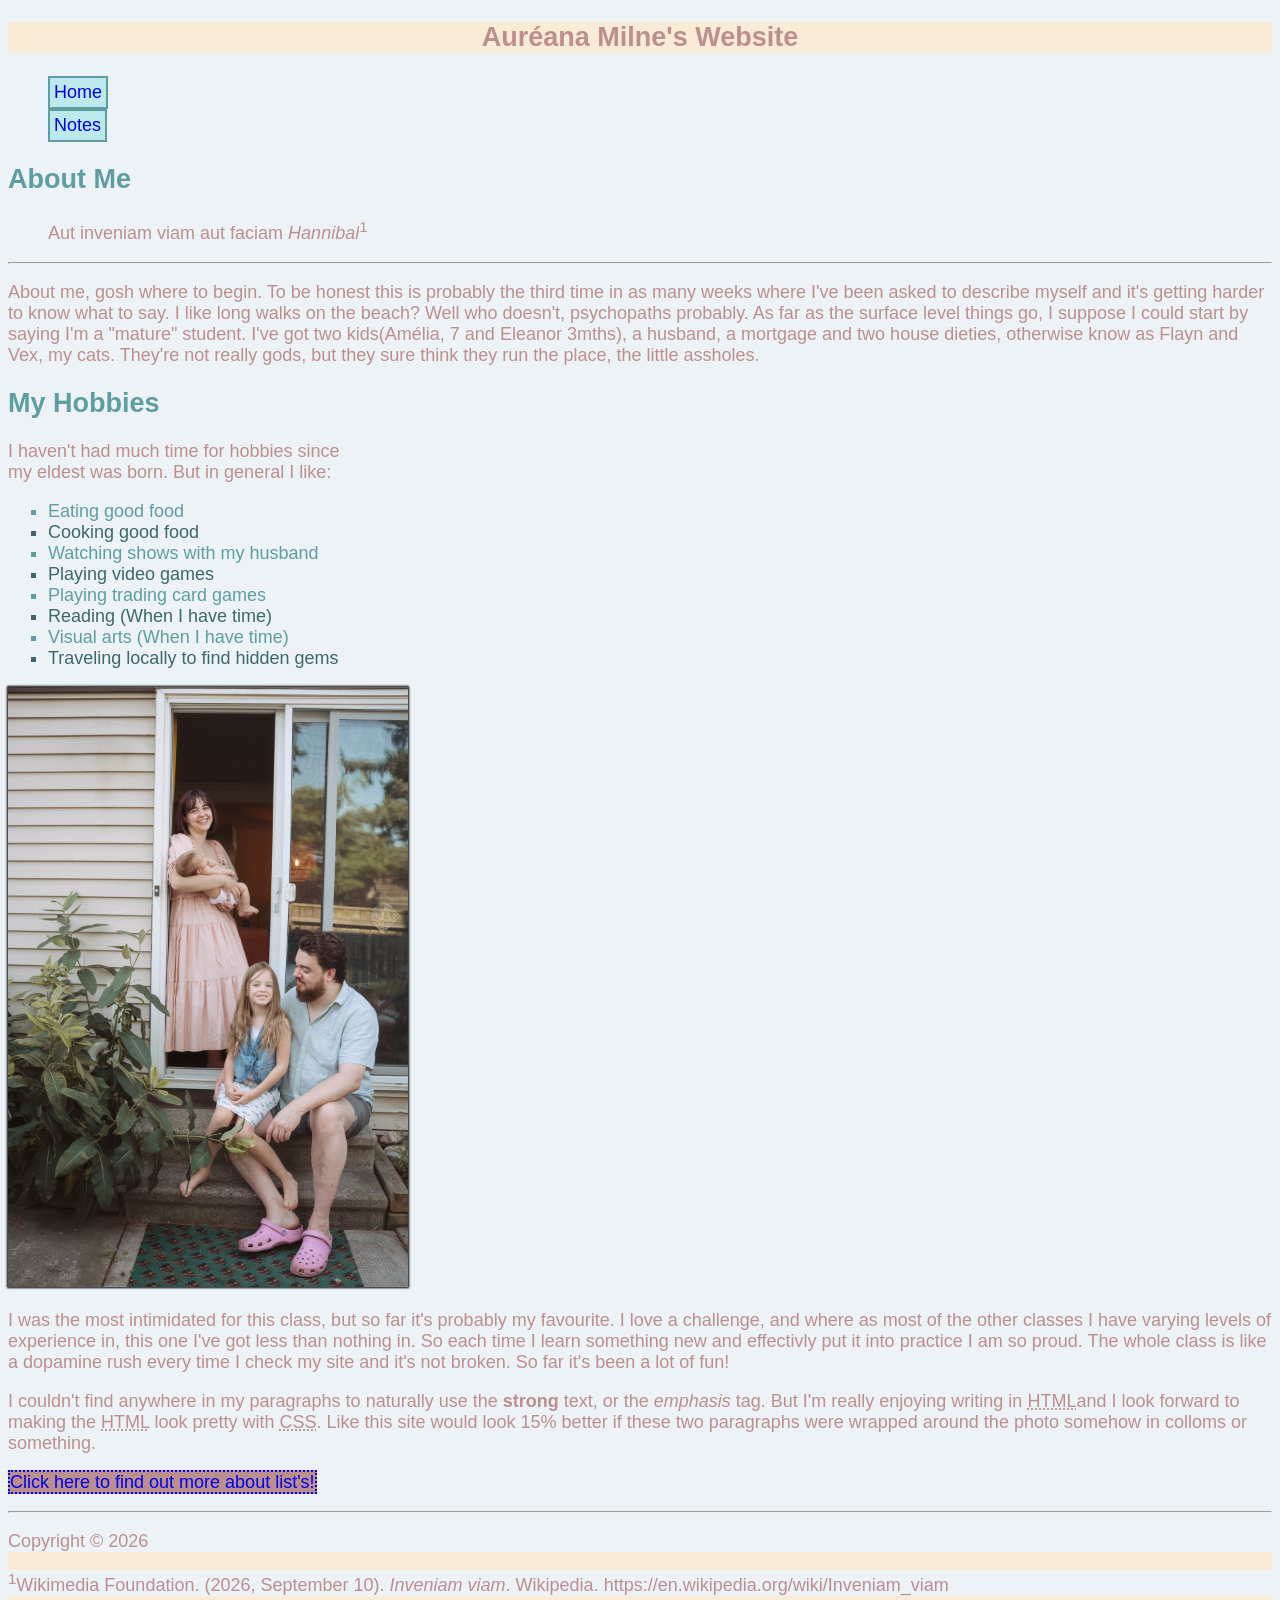
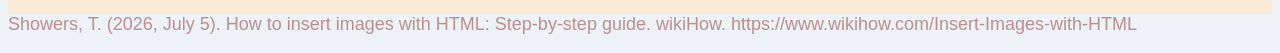
==== html-assignment/index.html @ 3e5b409a "keep steady colour on links" ====
<!DOCTYPE html>
<html lang="en">

<head>
    <meta charset="UTF-8">
    <meta name="viewport" content="width=device-width, initial-scale=1.0">
    <title>miln html assignment</title>
    <link href="css/main.css" rel="stylesheet">
</head>

<body>
    <header>
        <nav>
        <h1 class="site-title">Auréana Milne's Website</h1>
            <ul>
                <li> 
                    <a href="/">Home</a></li>
                <li><a href="/notes.html">Notes</a></li>
            </ul>
            </nav>
            
    </header>
    <article>
        <h2 class="heading">About Me</h2>

        <blockquote>
            Aut inveniam viam aut faciam <cite>Hannibal</cite><sup>1</sup>
        </blockquote>
        <hr>

    </article>
    <p>About me, gosh where to begin. To be honest this is probably the third time in as many weeks where I've been
        asked to describe myself and it's getting harder to know what to say. I like long walks on the beach? Well who
        doesn't, psychopaths probably. As far as the surface level things go, I suppose I could start by saying I'm a
        "mature" student. I've got two kids(Amélia, 7 and Eleanor 3mths), a husband, a mortgage and two house dieties,
        otherwise know as Flayn and Vex, my cats. They're not really gods, but they sure think they run the place, the
        little assholes. </p>

    <h2 class="heading">My Hobbies</h2>

    <p>I haven't had much time for hobbies since <br> my eldest was born. But in general I like:</p>

    <ul class="hobbies">
        <li>Eating good food</li>
        <li>Cooking good food</li>
        <li>Watching shows with my husband</li>
        <li>Playing video games</li>
        <li>Playing trading card games</li>
        <li>Reading (When I have time)</li>
        <li>Visual arts (When I have time)</li>
        <li>Traveling locally to find hidden gems</li>

    </ul>

    <img src="images/image-test.jpg" alt="my family, my daughters and husband" width="400" height="600" id="my-image">

    <p> I was the most intimidated for this class, but so far it's probably my favourite. I love a challenge, and where
        as most of the other classes I have varying levels of experience in, this one I've got less than nothing in. So
        each time I learn something new and effectivly put it into practice I am so proud. The whole class is like a
        dopamine rush every time I check my site and it's not broken. So far it's been a lot of fun! </p>
    <p>
        I couldn't find anywhere in my paragraphs to naturally use the
        <strong>strong</strong> text, or the <em>emphasis</em> tag.
        But I'm really enjoying writing in <abbr title="Hypertext Markup Language">HTML</abbr>and I look forward to
        making the
        <abbr title="Hypertext Markup Language">HTML</abbr> look pretty with <abbr
            title="Cascading Style Sheets">CSS</abbr>. Like this site would look 15% better if these two paragraphs were
        wrapped around the photo somehow in colloms or something.
    </p>

    <p><a class="link" href="notes.html">Click here to find out more about list's! </a> </p>

    <hr>

    <footer>

        <p>Copyright &copy; 2026</p>

        <p>
            <sup>1</sup>Wikimedia Foundation. (2026, September 10).
            <cite>Inveniam viam</cite>. Wikipedia.
            https://en.wikipedia.org/wiki/Inveniam_viam
        </p>

        <p>
            Showers, T. (2026, July 5). How to insert images with HTML:
            Step-by-step guide. wikiHow.
            https://www.wikihow.com/Insert-Images-with-HTML
        </p>

    </footer>
</body>

</html>
---- html-assignment/css/main.css ----
* {
    background-color: rgb(236, 242, 246);
}

body {
    font-family: 'Franklin Gothic Medium', 'Arial Narrow', Arial, sans-serif;
    font-size: 18px;
    color: rosybrown;
}

nav ul {
    list-style-type: none;
}


nav a {
    text-decoration: none;
    background-color: rgb(188, 234, 236);
    border: 2px solid cadetblue;
    padding: 4px 4px;
    display: inline-block;
    color: 61, 104, 106;
}

nav a {
    color:none;
}

.site-title {
    background: antiquewhite;
    color: rosybrown;
    text-align: center;
}

.heading {
    color: cadetblue;

}

.hobbies {
    list-style-type: square;
}

li:nth-child(odd) {
    border: 2px;
    color: cadetblue;
}

li:nth-child(even) {
    border: 2px;
    color: rgb(61, 104, 106);
}

#my-image {
    box-shadow: 0px 0px 2px 1px black;
}

.link {
    text-decoration: none;
    background-color: rosybrown;
    border-style: dotted;
    border-width: 2px;

}

footer {
    background-color: antiquewhite;
}
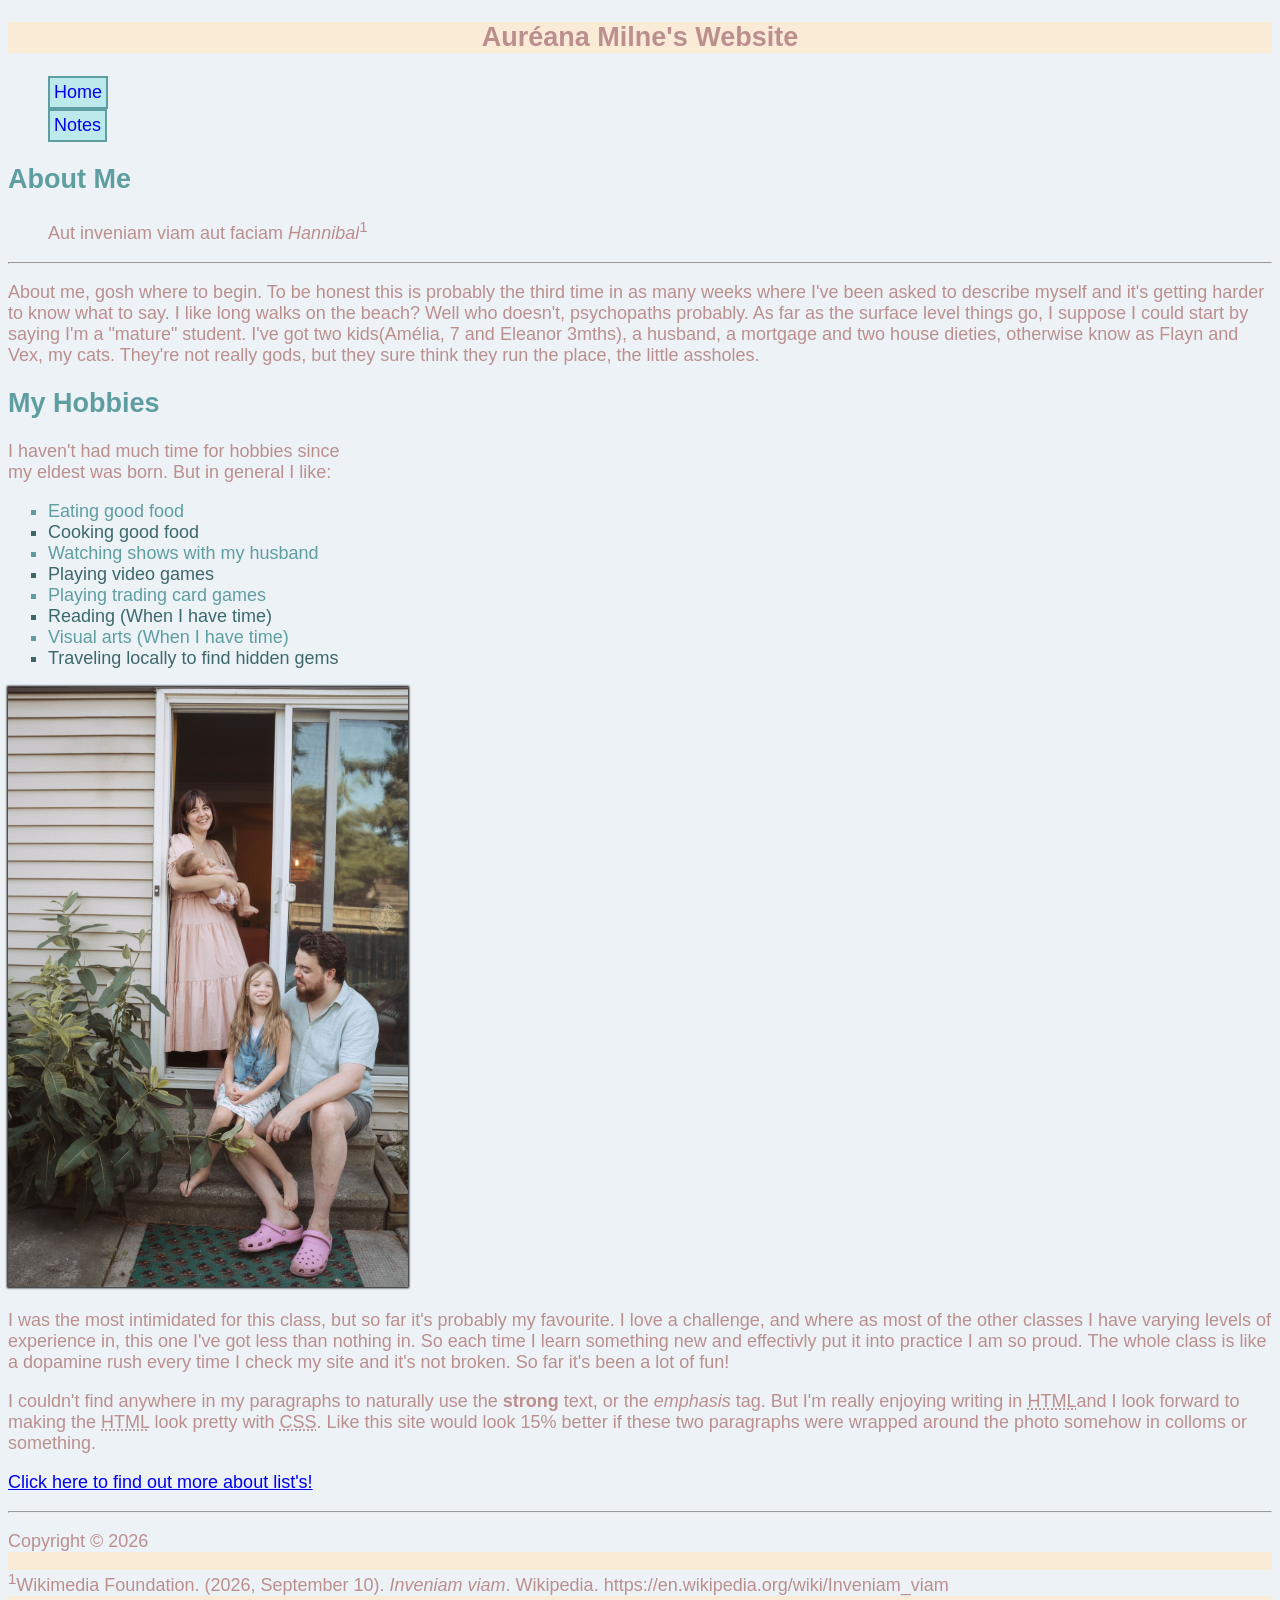
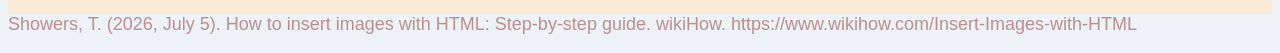
==== commit eab52bc3: "button fix?" ====
--- a/html-assignment/index.html
+++ b/html-assignment/index.html
@@ -14,7 +14,7 @@
         <h1 class="site-title">Auréana Milne's Website</h1>
             <ul>
                 <li> 
-                    <a href="/">Home</a></li>
+                    <a href="index.html">Home</a></li>
                 <li><a href="/notes.html">Notes</a></li>
             </ul>
             </nav>
--- a/html-assignment/css/main.css
+++ b/html-assignment/css/main.css
@@ -20,10 +20,6 @@
     padding: 4px 4px;
     display: inline-block;
     color: 61, 104, 106;
-}
-
-nav a {
-    color:none;
 }
 
 .site-title {
@@ -55,14 +51,6 @@
     box-shadow: 0px 0px 2px 1px black;
 }
 
-.link {
-    text-decoration: none;
-    background-color: rosybrown;
-    border-style: dotted;
-    border-width: 2px;
-
-}
-
 footer {
     background-color: antiquewhite;
 }
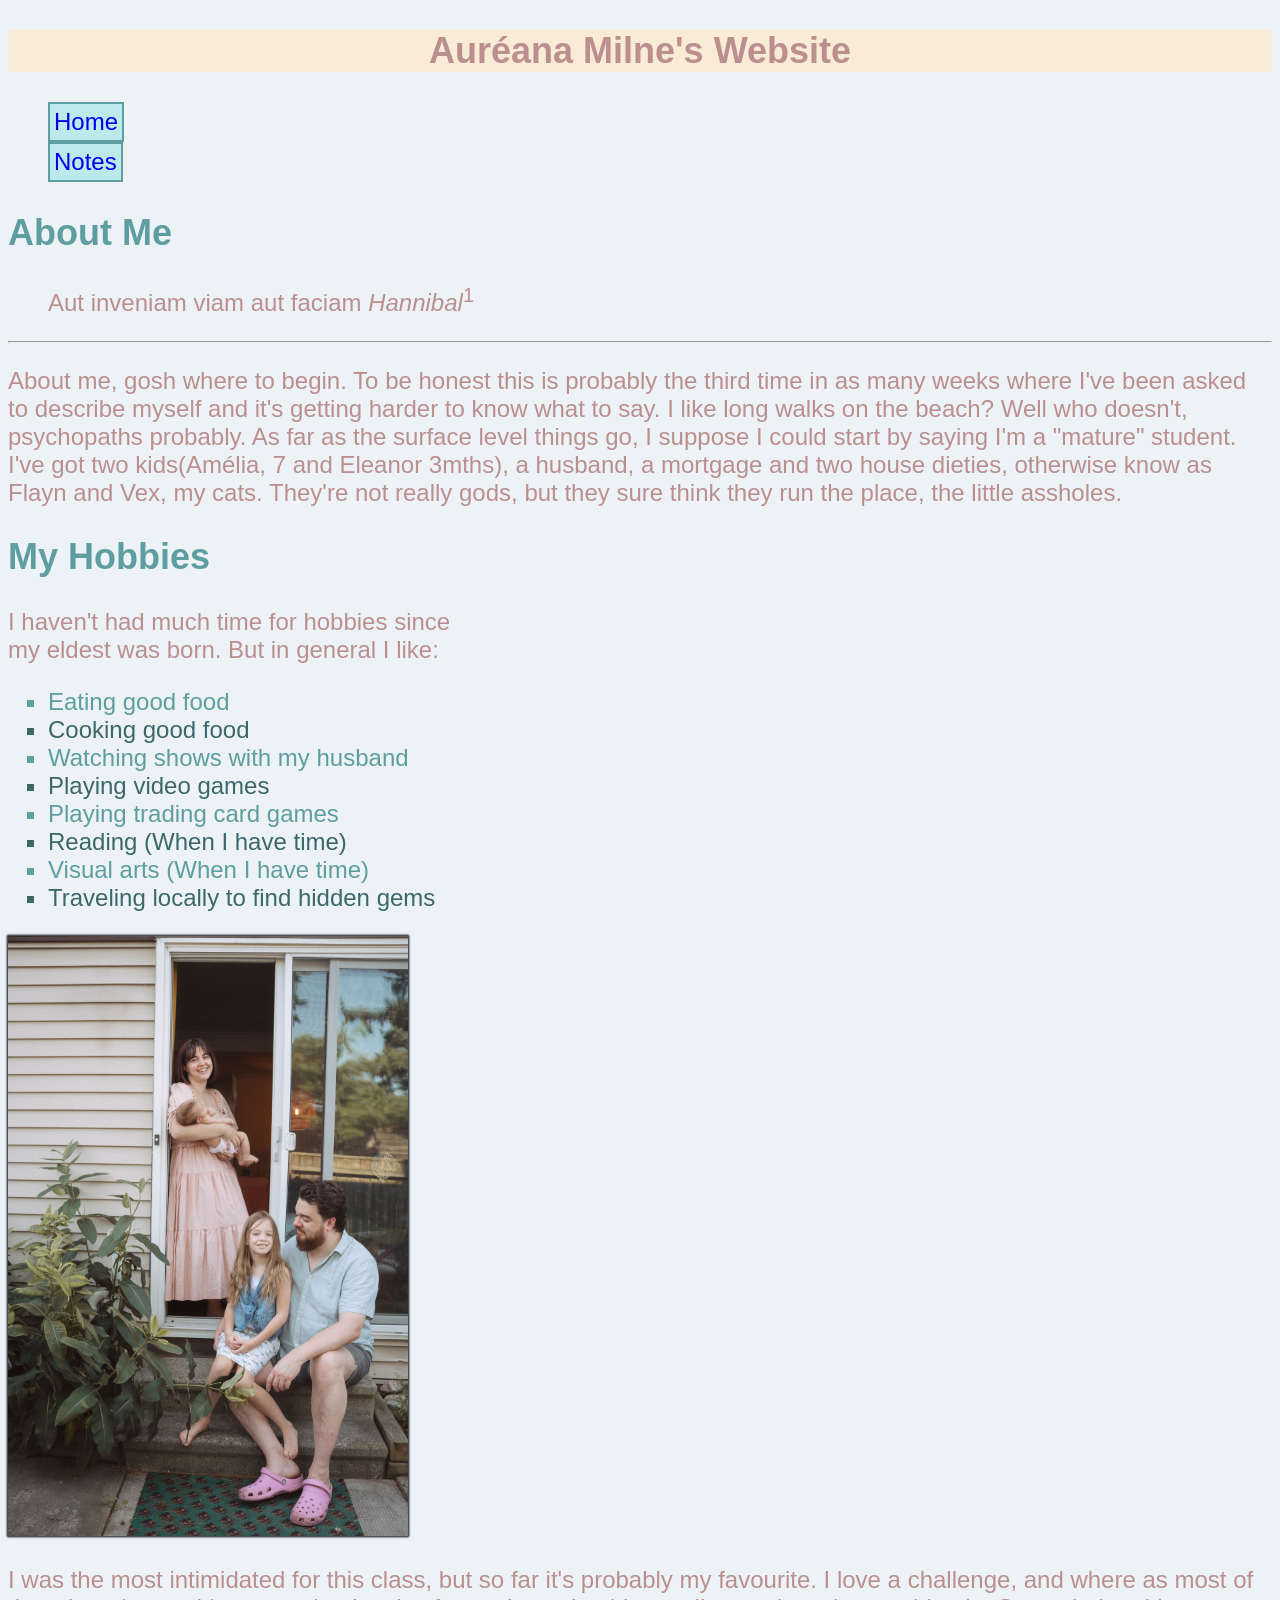
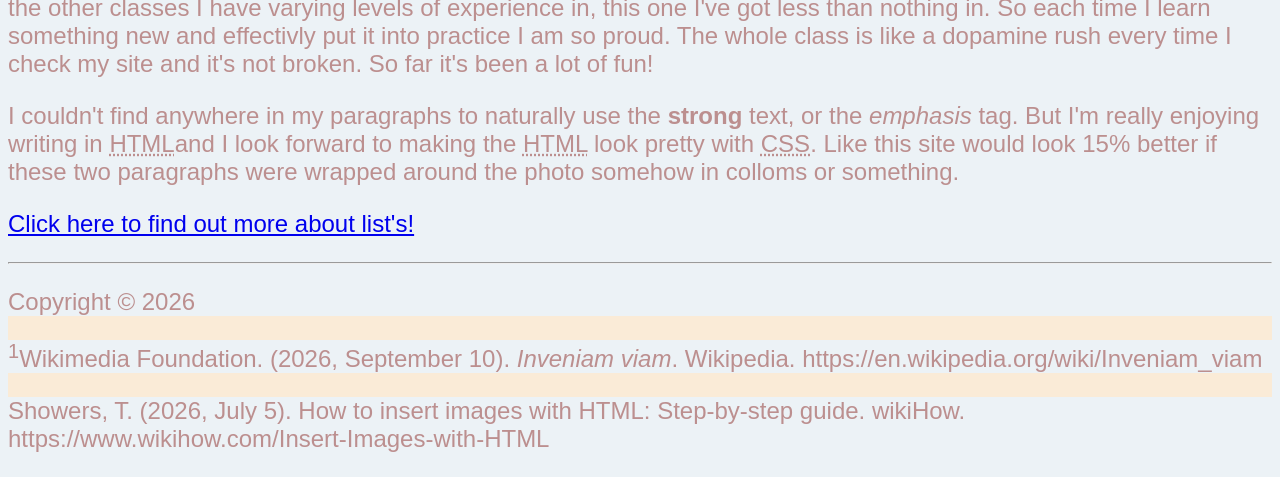
==== commit 479e18a9: "colour on hover" ====
--- a/html-assignment/index.html
+++ b/html-assignment/index.html
@@ -14,8 +14,8 @@
         <h1 class="site-title">Auréana Milne's Website</h1>
             <ul>
                 <li> 
-                    <a href="index.html">Home</a></li>
-                <li><a href="/notes.html">Notes</a></li>
+                    <a href="html-assignmentxxxxxxxxdc">Home</a></li>
+                <li><a href="notes.html">Notes</a></li>
             </ul>
             </nav>
             
--- a/html-assignment/css/main.css
+++ b/html-assignment/css/main.css
@@ -5,7 +5,9 @@
 body {
     font-family: 'Franklin Gothic Medium', 'Arial Narrow', Arial, sans-serif;
     font-size: 18px;
+    font-size: 1.5rem;
     color: rosybrown;
+
 }
 
 nav ul {
@@ -20,6 +22,11 @@
     padding: 4px 4px;
     display: inline-block;
     color: 61, 104, 106;
+}
+
+nav a {
+    hover:antiquewhite;
+    focus: antiquewhite 
 }
 
 .site-title {
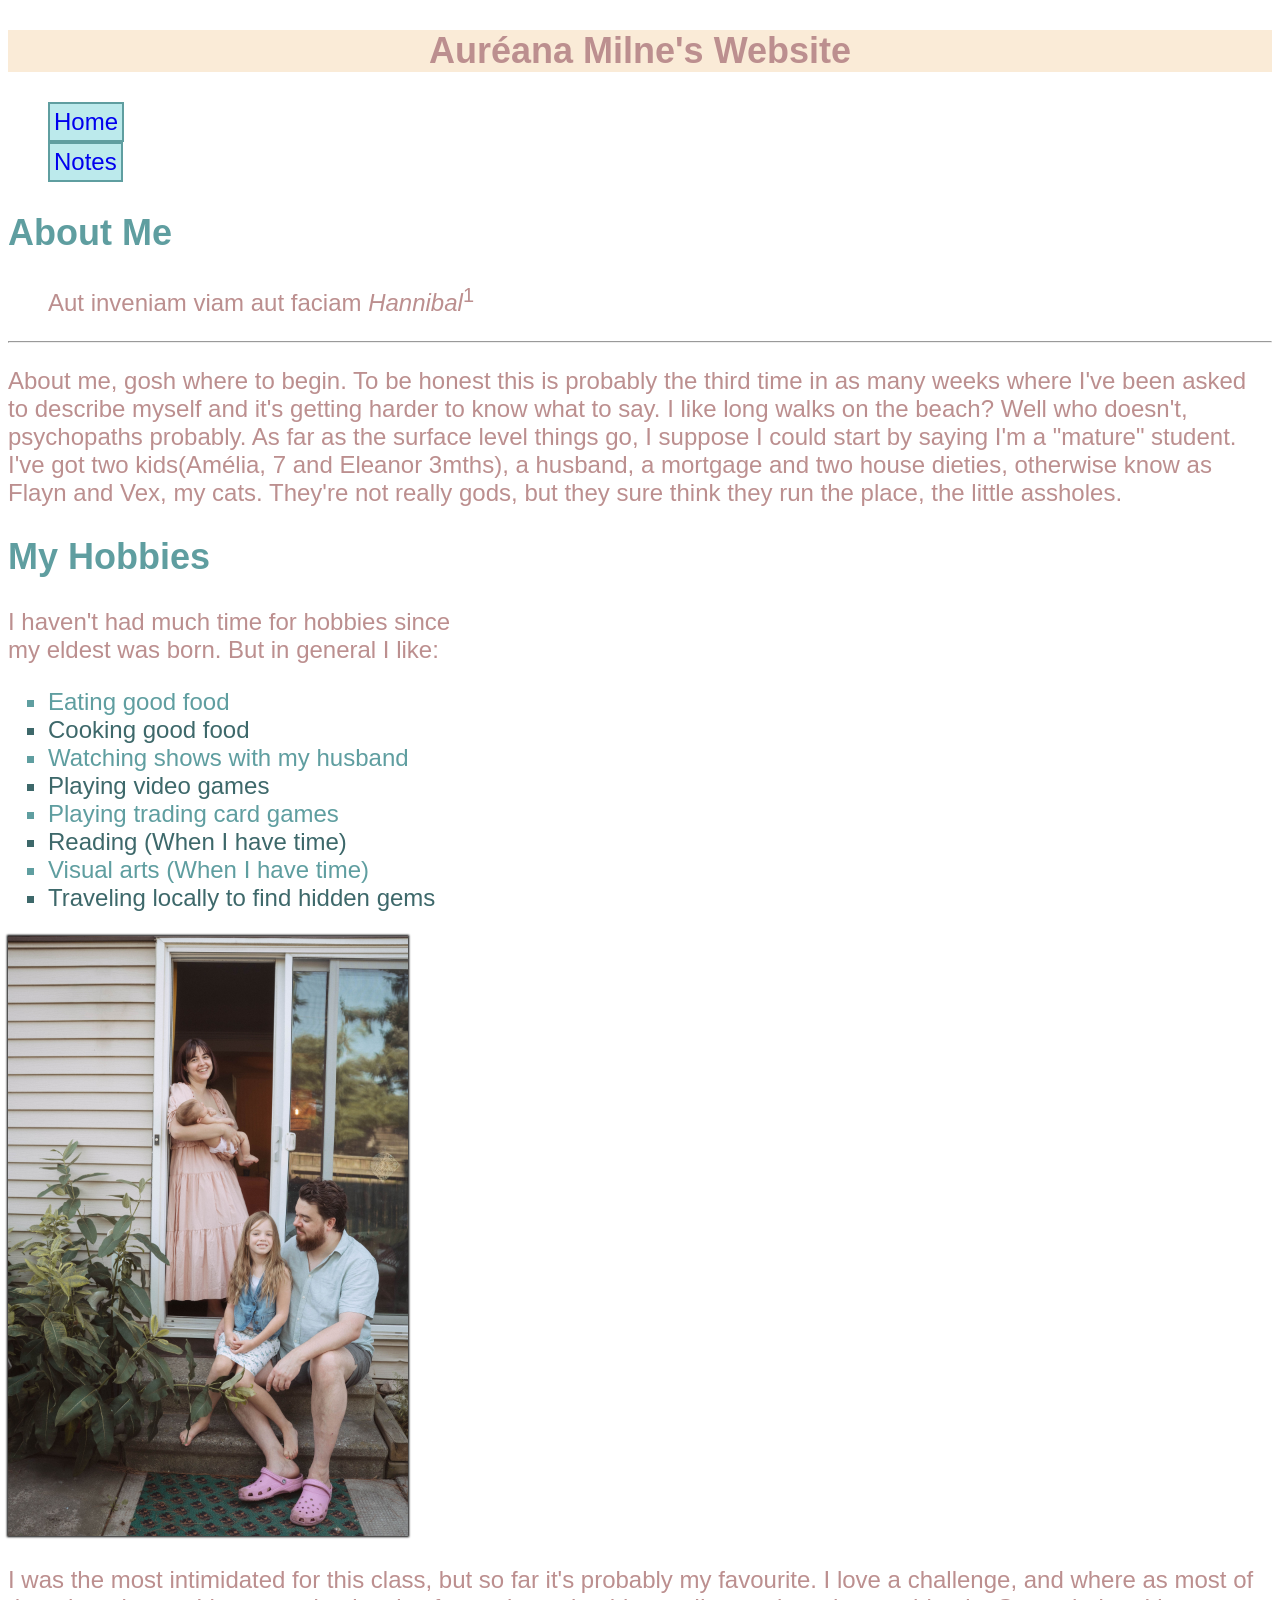
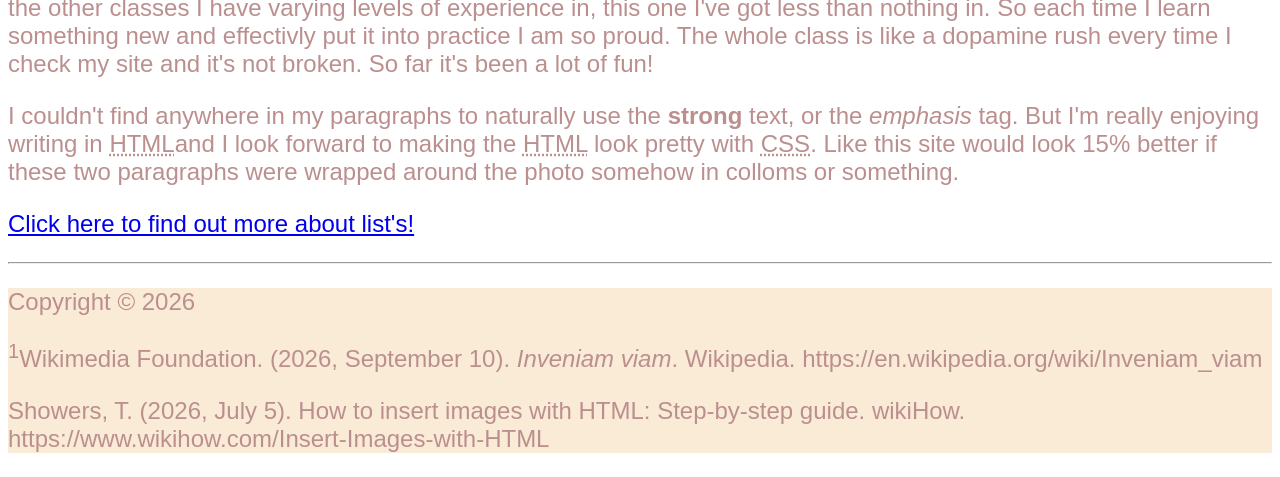
==== commit b11aa86c: "closed a link in buttons" ====
--- a/html-assignment/index.html
+++ b/html-assignment/index.html
@@ -15,7 +15,7 @@
             <ul>
                 <li> 
                     <a href="html-assignmentxxxxxxxxdc">Home</a></li>
-                <li><a href="notes.html">Notes</a></li>
+                <li><a class=link href="notes.html">Notes</a></li>
             </ul>
             </nav>
             
--- a/html-assignment/css/main.css
+++ b/html-assignment/css/main.css
@@ -1,7 +1,3 @@
-* {
-    background-color: rgb(236, 242, 246);
-}
-
 body {
     font-family: 'Franklin Gothic Medium', 'Arial Narrow', Arial, sans-serif;
     font-size: 18px;
@@ -21,12 +17,12 @@
     border: 2px solid cadetblue;
     padding: 4px 4px;
     display: inline-block;
-    color: 61, 104, 106;
+    color: rgb (61, 104, 106);
 }
 
-nav a {
-    hover:antiquewhite;
-    focus: antiquewhite 
+nav a:hover,
+nav a:focus {
+    background-color: antiquewhite;
 }
 
 .site-title {
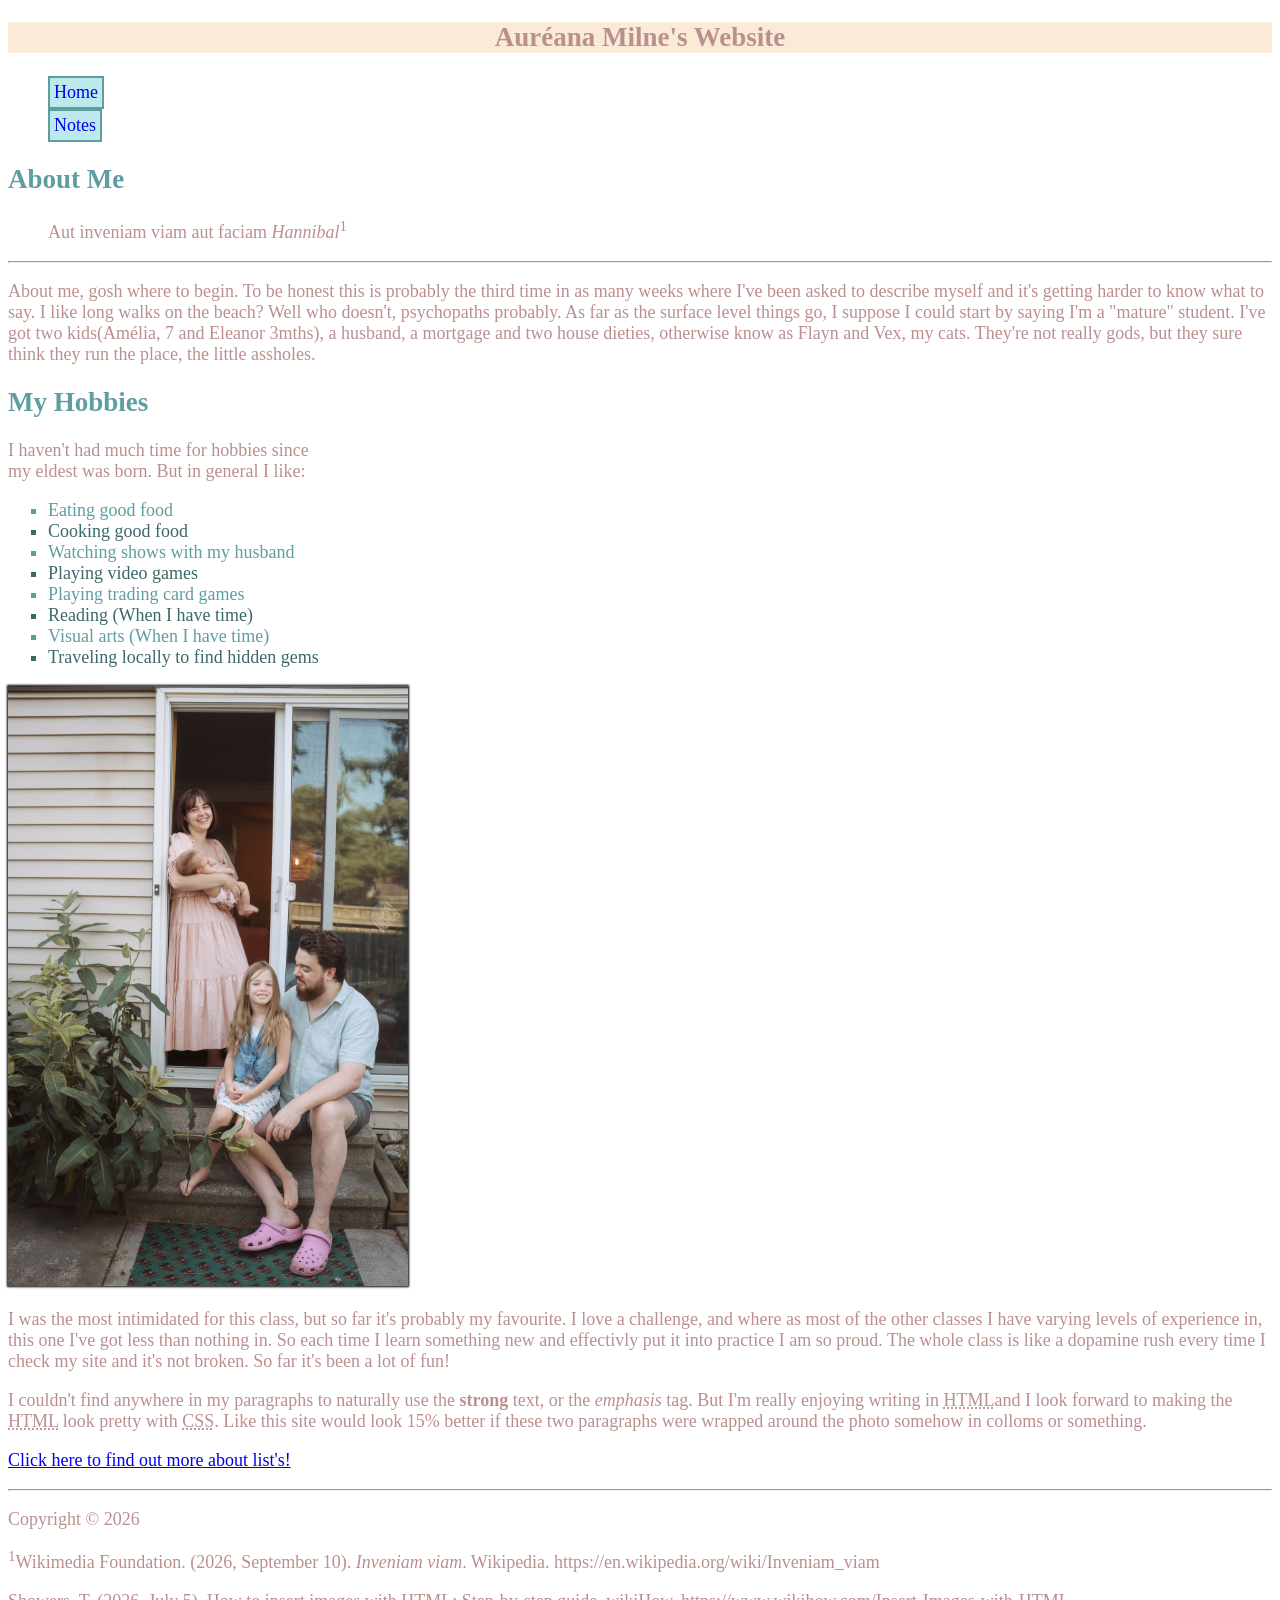
==== commit accb86aa: "adds midterm assignment" ====
--- a/html-assignment/index.html
+++ b/html-assignment/index.html
@@ -13,8 +13,7 @@
         <nav>
         <h1 class="site-title">Auréana Milne's Website</h1>
             <ul>
-                <li> 
-                    <a href="html-assignmentxxxxxxxxdc">Home</a></li>
+                <li><a href="html-assignment">Home</a></li>
                 <li><a class=link href="notes.html">Notes</a></li>
             </ul>
             </nav>
@@ -55,7 +54,7 @@
     <img src="images/image-test.jpg" alt="my family, my daughters and husband" width="400" height="600" id="my-image">
 
     <p> I was the most intimidated for this class, but so far it's probably my favourite. I love a challenge, and where
-        as most of the other classes I have varying levels of experience in, this one I've got less than nothing in. So
+        as most of the other classes I have varying levels of experience in, this one I've got less than nothing in. So 
         each time I learn something new and effectivly put it into practice I am so proud. The whole class is like a
         dopamine rush every time I check my site and it's not broken. So far it's been a lot of fun! </p>
     <p>
--- a/html-assignment/css/main.css
+++ b/html-assignment/css/main.css
@@ -1,7 +1,7 @@
 body {
-    font-family: 'Franklin Gothic Medium', 'Arial Narrow', Arial, sans-serif;
+    font-family: 'Franklin Gothic Medium';
     font-size: 18px;
-    font-size: 1.5rem;
+    font-weight: 1.5;
     color: rosybrown;
 
 }
@@ -54,6 +54,6 @@
     box-shadow: 0px 0px 2px 1px black;
 }
 
-footer {
+.footer {
     background-color: antiquewhite;
 }
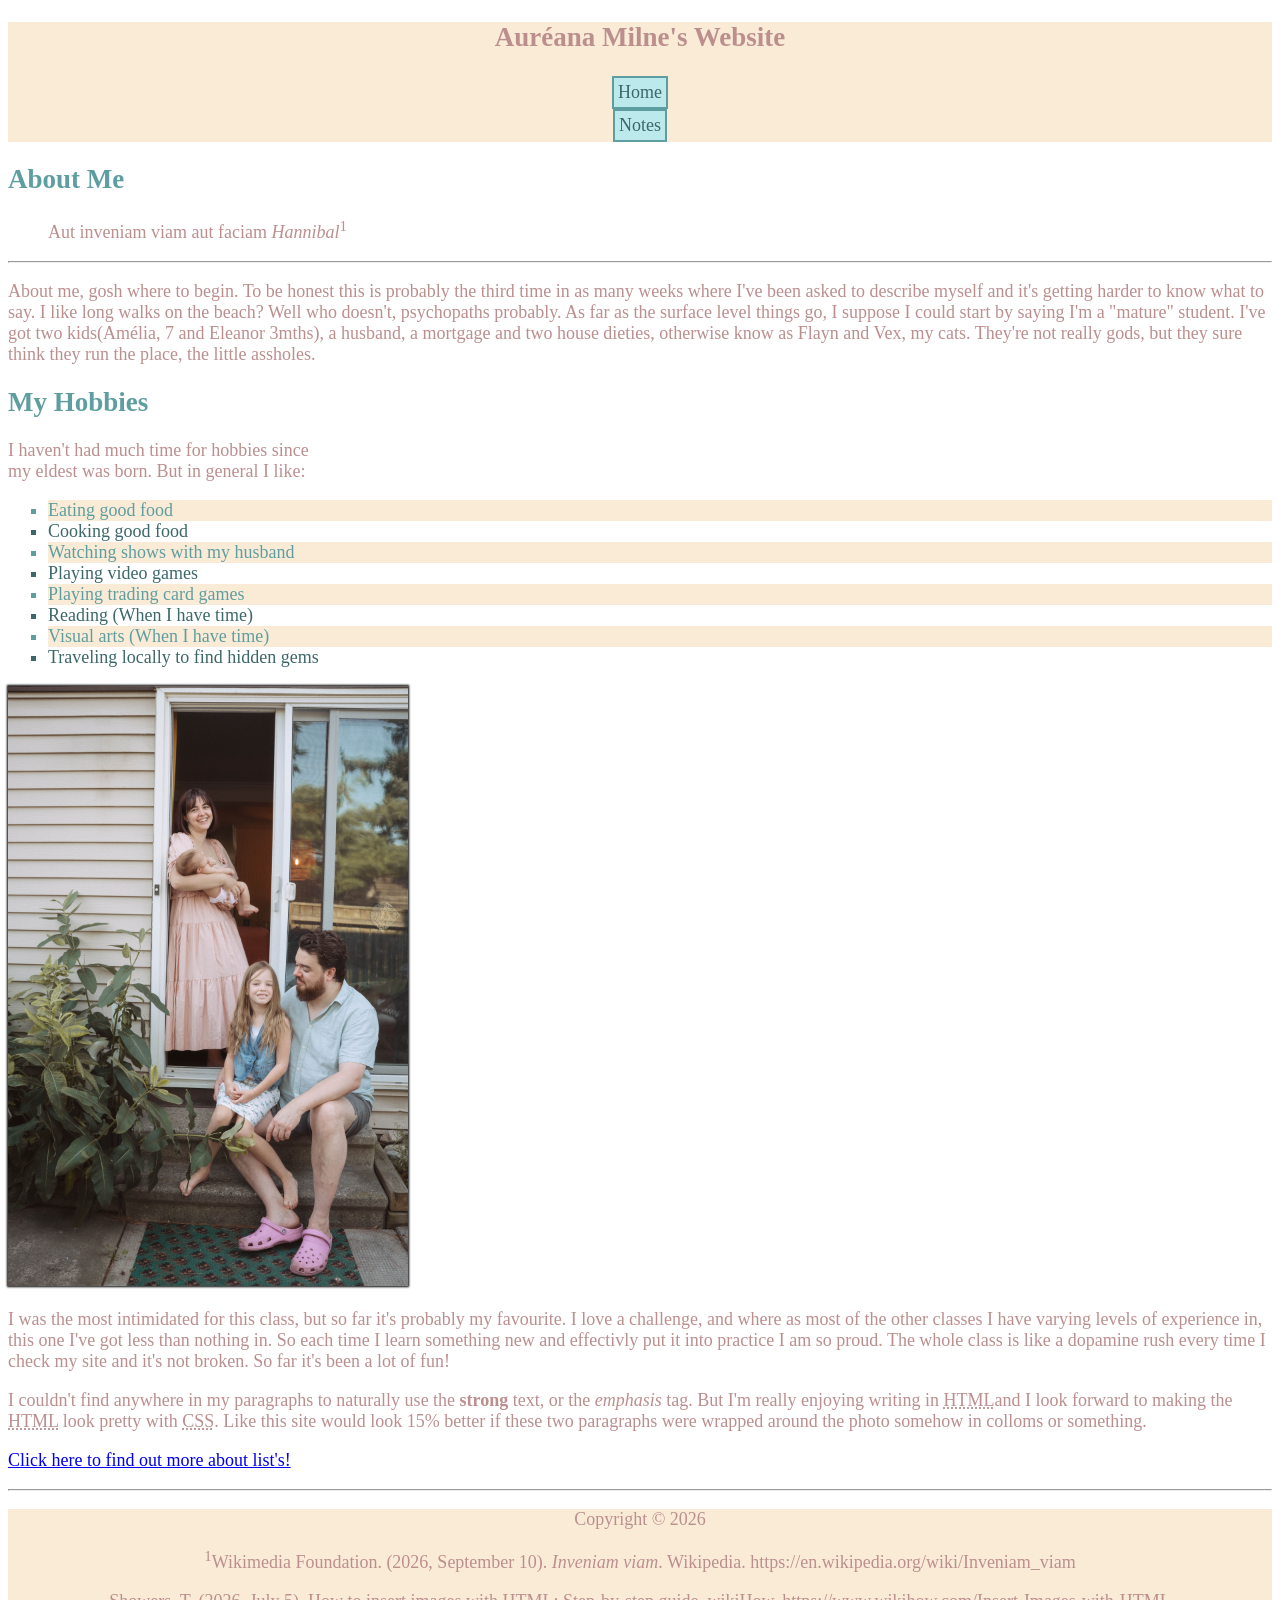
==== commit b4c98e9b: "made adjustments from feedback" ====
--- a/html-assignment/index.html
+++ b/html-assignment/index.html
@@ -13,7 +13,7 @@
         <nav>
         <h1 class="site-title">Auréana Milne's Website</h1>
             <ul>
-                <li><a href="html-assignment">Home</a></li>
+                <li><a class="link" href="index.html">Home</a></li>
                 <li><a class=link href="notes.html">Notes</a></li>
             </ul>
             </nav>
--- a/html-assignment/css/main.css
+++ b/html-assignment/css/main.css
@@ -6,8 +6,16 @@
 
 }
 
+.site-title {
+    background-color: antiquewhite;
+    color: rosybrown;
+    text-align: center;
+}
+
 nav ul {
     list-style-type: none;
+    padding: 0;
+    margin: 0;
 }
 
 
@@ -17,15 +25,16 @@
     border: 2px solid cadetblue;
     padding: 4px 4px;
     display: inline-block;
-    color: rgb (61, 104, 106);
+    color: rgb(61, 104, 106);
 }
 
 nav a:hover,
+
 nav a:focus {
     background-color: antiquewhite;
 }
 
-.site-title {
+header, footer {
     background: antiquewhite;
     color: rosybrown;
     text-align: center;
@@ -43,6 +52,7 @@
 li:nth-child(odd) {
     border: 2px;
     color: cadetblue;
+    background-color: antiquewhite;
 }
 
 li:nth-child(even) {
@@ -54,6 +64,3 @@
     box-shadow: 0px 0px 2px 1px black;
 }
 
-.footer {
-    background-color: antiquewhite;
-}
